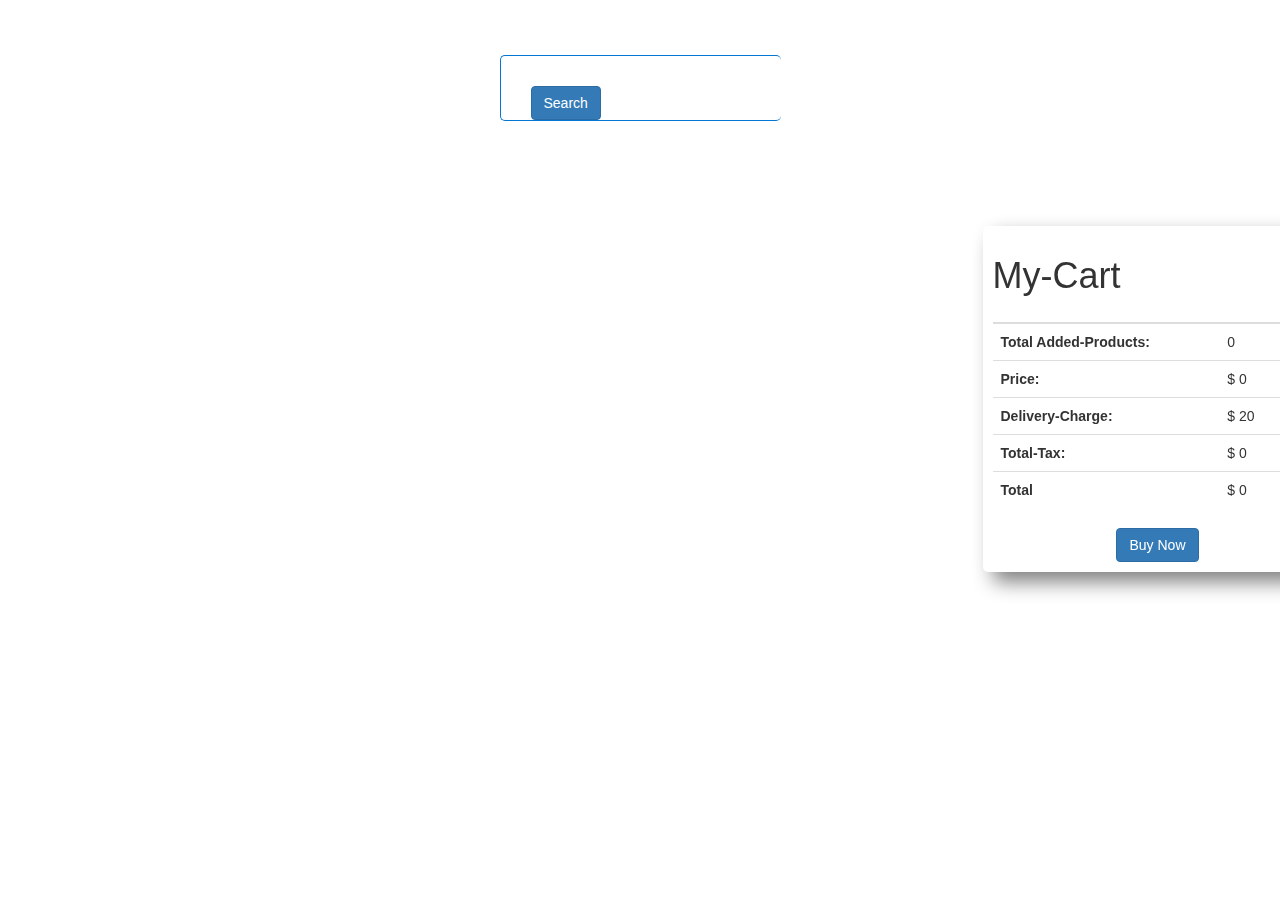
==== ranga-store-fix-atikuljaman-main/index.html @ 404c10e5 "my first commit" ====
<!DOCTYPE html>
<html lang="en">

<head>
  <meta charset="UTF-8" />
  <meta http-equiv="X-UA-Compatible" content="IE=edge" />
  <meta name="viewport" content="width=device-width, initial-scale=1.0" />
  <title>Antai-Store</title>
  <link rel="stylesheet" href="./css/style.css" />
  <!-- font awesome cdn -->
  <link rel="stylesheet" href="https://pro.fontawesome.com/releases/v5.10.0/css/all.css"
    integrity="sha384-AYmEC3Yw5cVb3ZcuHtOA93w35dYTsvhLPVnYs9eStHfGJvOvKxVfELGroGkvsg+p" crossorigin="anonymous" />

  <!-- Latest compiled and minified CSS -->
  <link rel="stylesheet" href="https://maxcdn.bootstrapcdn.com/bootstrap/3.3.7/css/bootstrap.min.css"
    integrity="sha384-BVYiiSIFeK1dGmJRAkycuHAHRg32OmUcww7on3RYdg4Va+PmSTsz/K68vbdEjh4u" crossorigin="anonymous" />

  <!-- google Montserrat  font  -->
  <link rel="preconnect" href="https://fonts.googleapis.com" />
  <link rel="preconnect" href="https://fonts.gstatic.com" crossorigin />
  <link href="https://fonts.googleapis.com/css2?family=Montserrat:wght@300;400;500&display=swap" rel="stylesheet" />
</head>

<body>
  <header></header>
  <main class="main">
    <div class="search-field">
      <div class="search-box">
        <input id="input-field" class="search-field" type="text" />
        <button type="button" class="btn btn-primary search-button" data-toggle="button" aria-pressed="false"
          autocomplete="off" id="search-btn" onclick="loadProducts()">
          Search
        </button>
      </div>
    </div>

    <div class="container" id="product-div">
      <!-- <div class="product-details">
        <img src="" alt="">
        <div class="product-desc">
          <p>Mens Casual Slim Fit</p>
          <P>The color could be slightly different between on the screen and in practice. / Please note that body builds
            vary by person, therefore, detailed size information should be reviewed below on the product description.
          </P>
          <P>PRICE</P>
          <p>rating</p>
        </div>
      </div>
      <hr> -->
    </div>

    <div class="row">
      <div class="col-md-9 col-lg-9 col-sm-7">
        <div id="all-products" class="">
        </div>
      </div>
      <div class="col-md-3 col-lg-3 col-sm-5 cart-main">
        <div class="cart" id="my-cart">
          <table class="table">
            <thead>
              <h1>My-Cart</h1>
              <tr>
                <th scope="col"></th>
                <th scope="col"></th>
                <th scope="col"></th>
                <th scope="col"></th>
              </tr>
            </thead>
            <tbody>
              <tr>
                <th>Total Added-Products:</th>
                <td> <span id="total-Products">0</span></td>
                <td></td>
                <td></td>
              </tr>
              <tr>
                <th>Price:</th>
                <td>$ <span id="price">0</span></td>
                <td></td>
                <td></td>
              </tr>
              <tr>
                <th>Delivery-Charge:</th>
                <td>$ <span id="delivery-charge">20</span></td>
                <td></td>
                <td></td>
              </tr>
              <tr>
                <th>Total-Tax:</th>
                <td>$ <span id="total-tax">0</span></td>
                <td></td>
                <td></td>
              </tr>
              <tr>
                <th scope="row">Total</th>
                <td colspan="2">$ <span id="total">0</span></td>
                <td></td>
              </tr>
            </tbody>
          </table>
          <div class="parces text-center">
            <button class="btn btn-primary text-center">Buy Now</button>
          </div>
        </div>
      </div>
    </div>
  </main>
  <footer></footer>

  <!-- add javascript  file  -->
  <script src="./js/app.js"></script>
</body>

</html>
---- ranga-store-fix-atikuljaman-main/css/style.css ----
body {
  overflow-x: hidden;
  font-family: "Montserrat", sans-serif;
}
.search-field {
  border: none;
  border-radius: 50px;
  padding: 5px;
  outline: none;
}
.search-field:hover {
  outline: none;
  border: none;
}
.search-box {
  border: 1px solid rgb(3, 118, 211);
  width: 281px;
  border-radius: 5px;
  margin: auto;
  margin-top: 50px;
  border-right: none;
}
.search-button {
  padding: 10px 50px;
  border-radius: 25px; /* 
  margin-left: 20px; */
  margin-left: 30px;
}

/* product details style */
#product-div {
  margin: 50px auto;
}
.product-details {
  display: flex;
  justify-content: center;
  align-items: center;
}
.product-details img {
  width: 300px;
}
.product-desc {
  margin-left: 50px;
}
.product-title,
.product-price {
  font-weight: bold;
  font-size: 20px;
}

#all-products {
  display: grid;
  grid-template-columns: repeat(3, 1fr);
  grid-row-gap: 80px;
  grid-column-gap: 40px;
  /* border: 1px solid black; */
  text-align: center;
  width: 100%;
  margin: auto;
  align-items: center;
  justify-content: center;
}
.single-product {
  padding: 10px;
  transition: 0.6s;
  background-color: #85c1e9;
}
.single-product:hover {
  box-shadow: 4px 4px 7px gray;
  border-radius: 10px;
  border: 1px solid cyan;
}
.product-image {
  width: 150px;
  height: 150px;
}
.cart {
  width: 350px;
  /* border: 1px solid green; */
  padding: 10px;
  box-shadow: 10px 10px 20px gray;
  border-radius: 5px;
  margin-right: 30px;
  position: fixed;
}
.cart-main {
  padding-right: 30px;
}
@media only screen and (max-width: 768px) {
  #all-products {
    display: grid;
    grid-template-columns: repeat(1, 1fr);
  }
  .cart {
    width: 300px;
    /* border: 1px solid green; */
    padding: 10px;
    box-shadow: 10px 10px 20px gray;
    border-radius: 5px;
    margin-right: 30px;
    position: fixed;
  }
  .cart-main {
    padding-right: 10px;
  }
}
@media only screen and (max-width: 468px) {
  #all-products {
    display: grid;
    grid-template-columns: repeat(1, 1fr);
  }
}

.btn-icon {
  display: flex;
  justify-content: space-between;
}
i {
  color: gold;
}
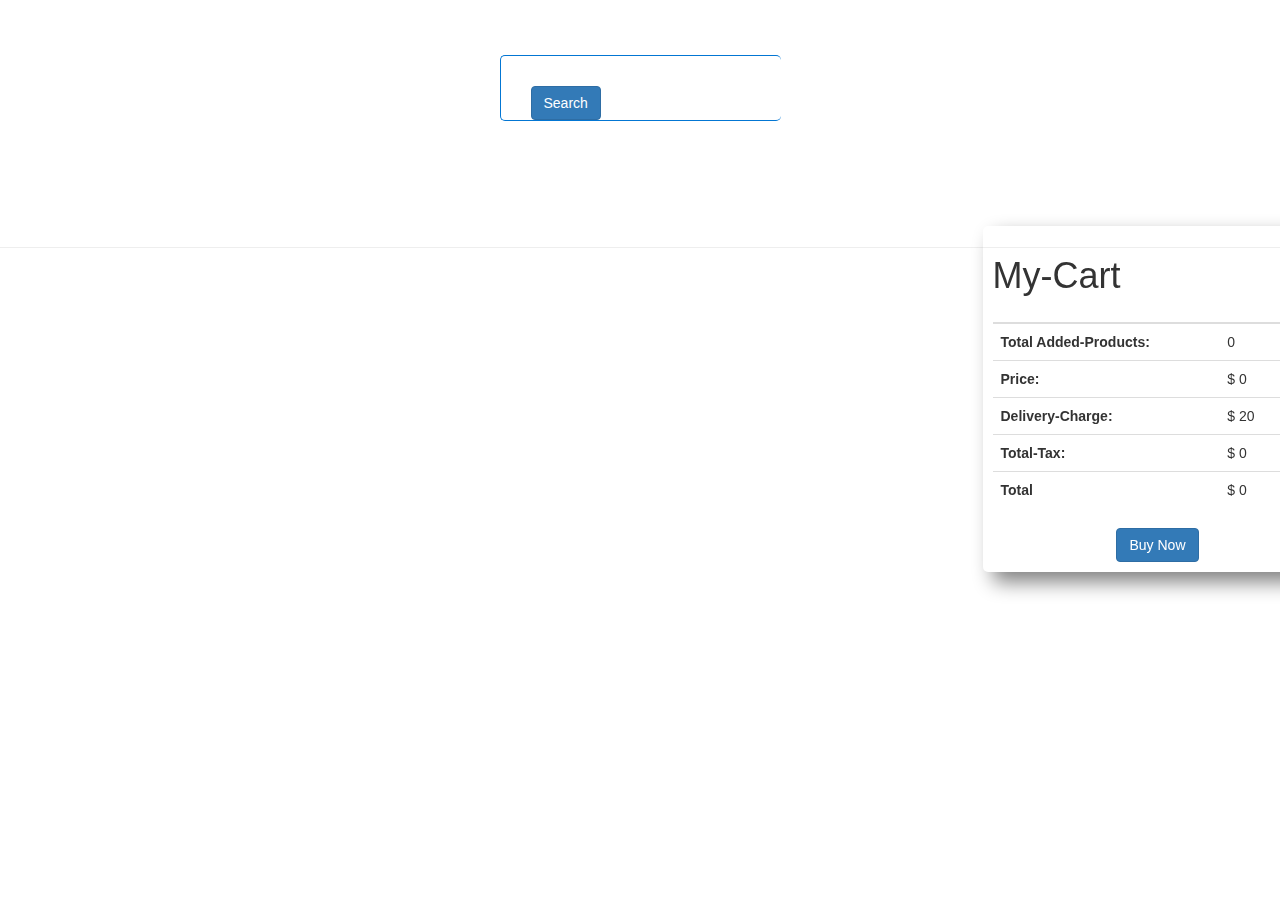
==== commit 62ae79b7: "first commit" ====
--- a/ranga-store-fix-atikuljaman-main/index.html
+++ b/ranga-store-fix-atikuljaman-main/index.html
@@ -105,6 +105,7 @@
       </div>
     </div>
   </main>
+  <hr>
   <footer></footer>
 
   <!-- add javascript  file  -->
--- a/ranga-store-fix-atikuljaman-main/css/style.css
+++ b/ranga-store-fix-atikuljaman-main/css/style.css
@@ -2,6 +2,8 @@
   overflow-x: hidden;
   font-family: "Montserrat", sans-serif;
 }
+
+/* search field styles */
 .search-field {
   border: none;
   border-radius: 50px;
@@ -42,12 +44,14 @@
 .product-desc {
   margin-left: 50px;
 }
+
 .product-title,
-.product-price {
+.product-price,
+.product-rating {
   font-weight: bold;
   font-size: 20px;
 }
-
+/* all products styles */
 #all-products {
   display: grid;
   grid-template-columns: repeat(3, 1fr);
@@ -86,6 +90,16 @@
 .cart-main {
   padding-right: 30px;
 }
+
+.btn-icon {
+  display: flex;
+  justify-content: space-between;
+}
+i {
+  color: gold;
+}
+
+/* responsive styles */
 @media only screen and (max-width: 768px) {
   #all-products {
     display: grid;
@@ -110,11 +124,3 @@
     grid-template-columns: repeat(1, 1fr);
   }
 }
-
-.btn-icon {
-  display: flex;
-  justify-content: space-between;
-}
-i {
-  color: gold;
-}
